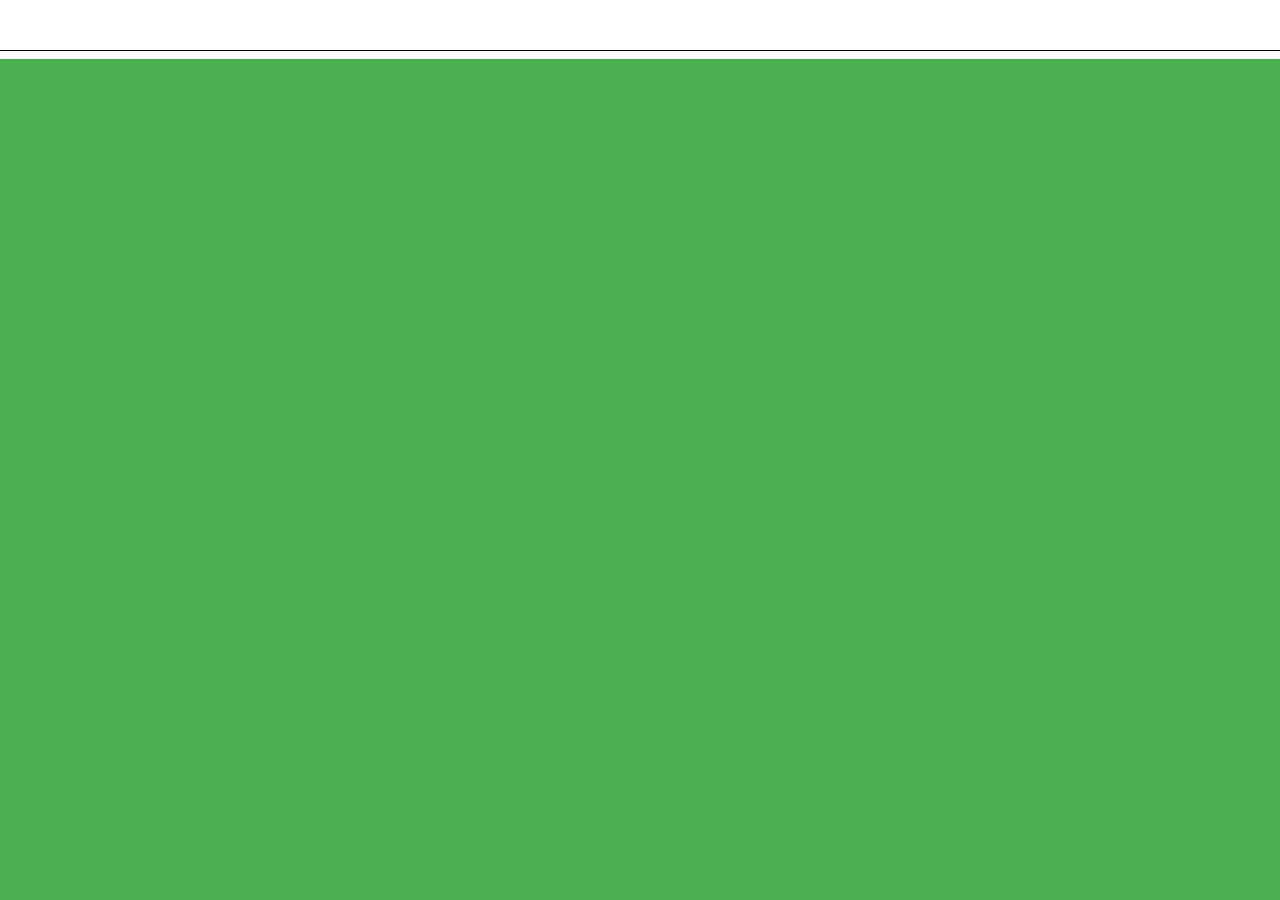
==== tests/tests.html @ 61a3703d "Adicionado mais elementos" ====
<!DOCTYPE html>
<html lang="pt-br">
<head>
    <meta charset="UTF-8">
    <meta name="viewport" content="width=device-width, initial-scale=1.0">
    <title>Quadrado Dinâmico</title>
    <style>
        body, html {
            margin: 0;
            padding: 0;
            height: 100%;
        }

        .elements {
            display: flex;
            flex-direction: column;
            height: 100%;
        }

        .line {
            border: 0;
            height: 1px;
            width: 100%;
            background-color: #000;
            margin-top: 50px;
        }

        .quadrado {
            flex: 1; /* Ocupa todo o espaço disponível */
            background-color: #4CAF50;
            width: 100%;
        }
    </style>
</head>
<body>
    <div class="elements">
        <hr class="line">
        <div class="quadrado">
            <!-- O quadrado preencherá todo o espaço disponível -->
        </div>
    </div>
</body>
</html>
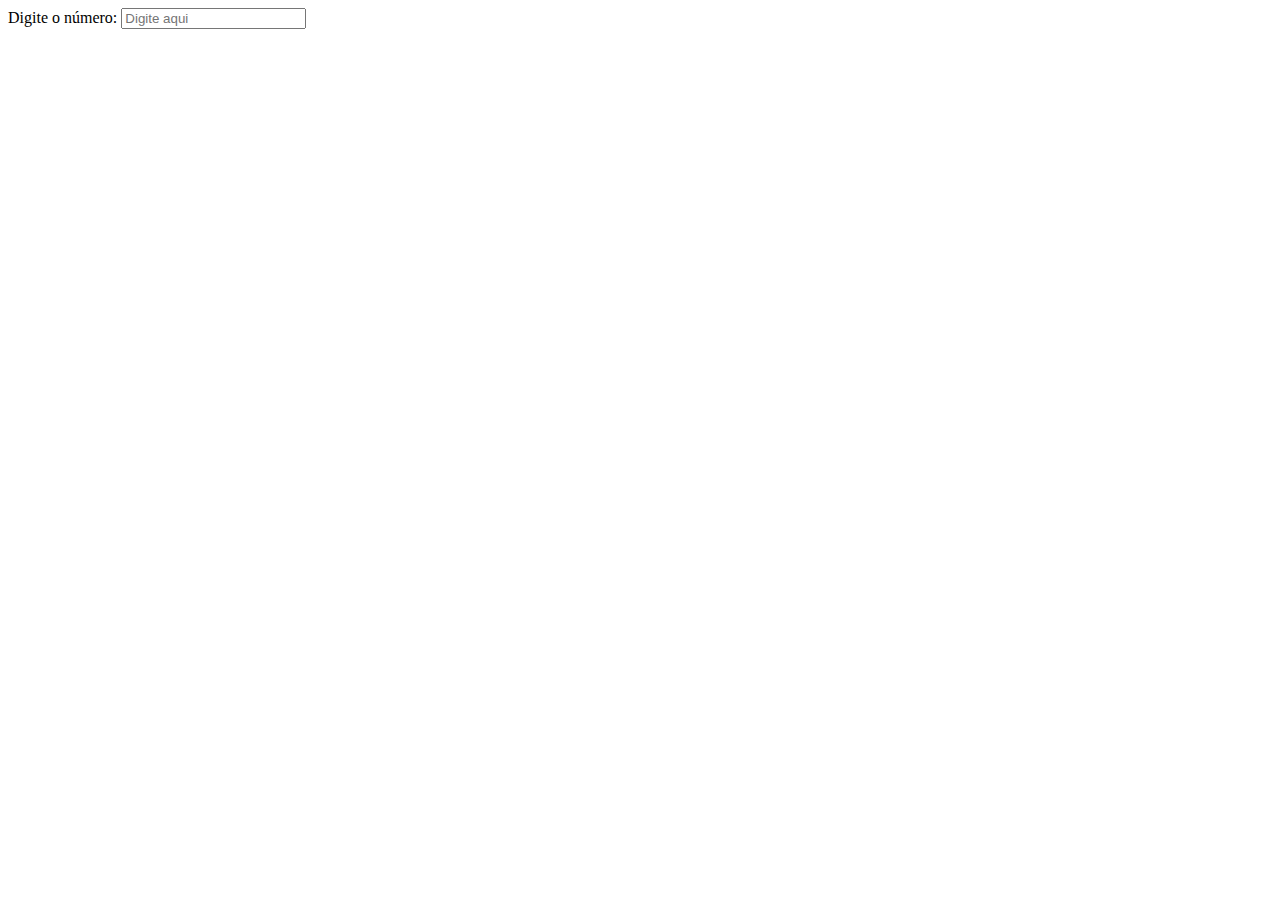
==== commit f72468bf: "Melhorado os elementos" ====
--- a/tests/tests.html
+++ b/tests/tests.html
@@ -1,43 +1,19 @@
 <!DOCTYPE html>
-<html lang="pt-br">
+<html lang="pt-BR">
+
 <head>
     <meta charset="UTF-8">
     <meta name="viewport" content="width=device-width, initial-scale=1.0">
-    <title>Quadrado Dinâmico</title>
-    <style>
-        body, html {
-            margin: 0;
-            padding: 0;
-            height: 100%;
-        }
+    <title>Formato de Input</title>
+    <link rel="stylesheet" href="styles.css">
+</head>
 
-        .elements {
-            display: flex;
-            flex-direction: column;
-            height: 100%;
-        }
+<body>
+    <div class="container">
+        <label for="formatted-input">Digite o número:</label>
+        <input type="text" id="formatted-input" placeholder="Digite aqui" oninput="formatInput()">
+    </div>
+    <script src="script.js"></script>
+</body>
 
-        .line {
-            border: 0;
-            height: 1px;
-            width: 100%;
-            background-color: #000;
-            margin-top: 50px;
-        }
-
-        .quadrado {
-            flex: 1; /* Ocupa todo o espaço disponível */
-            background-color: #4CAF50;
-            width: 100%;
-        }
-    </style>
-</head>
-<body>
-    <div class="elements">
-        <hr class="line">
-        <div class="quadrado">
-            <!-- O quadrado preencherá todo o espaço disponível -->
-        </div>
-    </div>
-</body>
-</html>
+</html>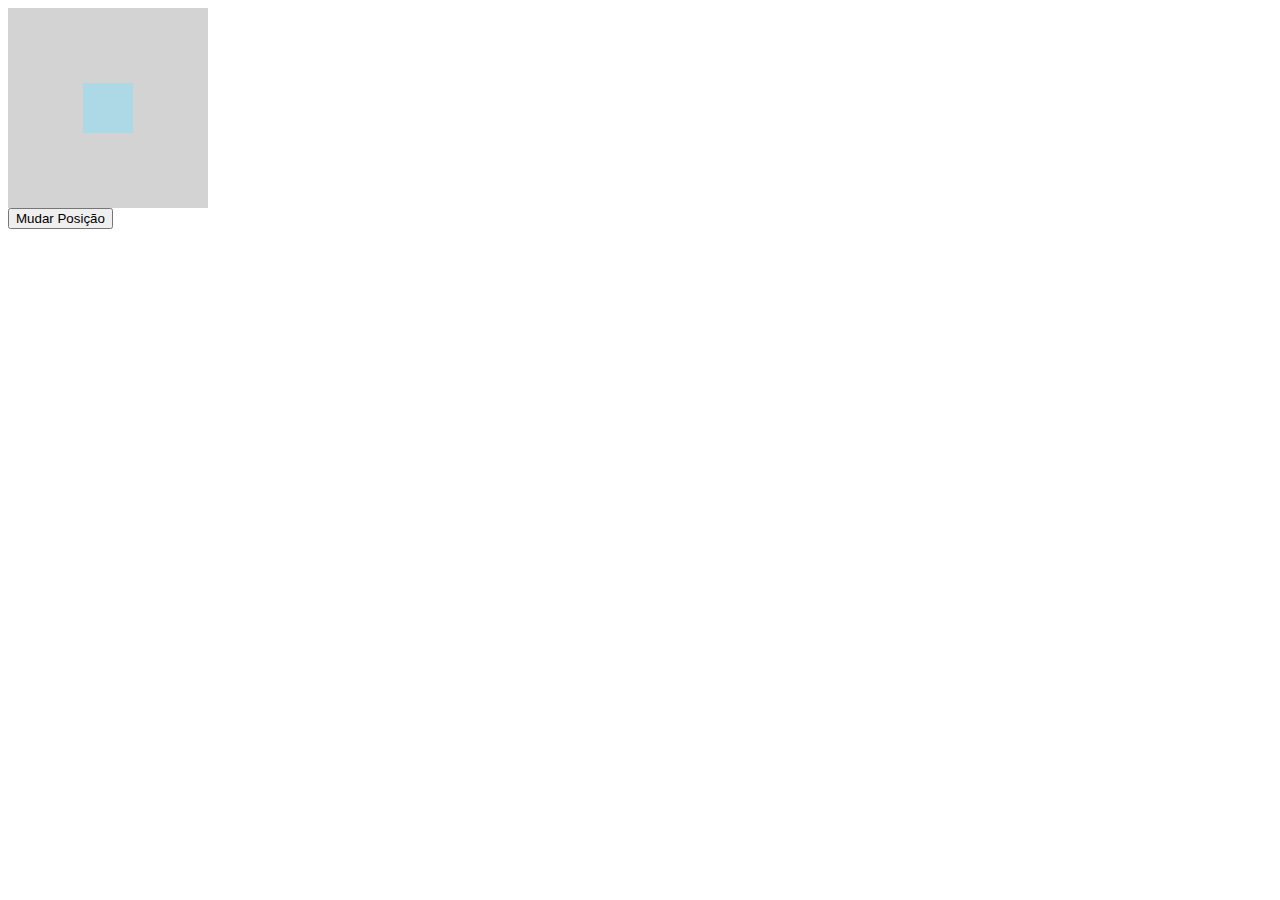
==== commit 6056cfed: "Comecei a adicionar mais elementos no JS para manipular o CSS | A API agora é chamada e seus dados s" ====
--- a/tests/tests.html
+++ b/tests/tests.html
@@ -1,19 +1,50 @@
-<!DOCTYPE html>
-<html lang="pt-BR">
-
-<head>
-    <meta charset="UTF-8">
-    <meta name="viewport" content="width=device-width, initial-scale=1.0">
-    <title>Formato de Input</title>
-    <link rel="stylesheet" href="styles.css">
-</head>
-
-<body>
-    <div class="container">
-        <label for="formatted-input">Digite o número:</label>
-        <input type="text" id="formatted-input" placeholder="Digite aqui" oninput="formatInput()">
-    </div>
-    <script src="script.js"></script>
-</body>
-
-</html>+<!DOCTYPE html>
+<html lang="pt-BR">
+<head>
+    <meta charset="UTF-8">
+    <meta name="viewport" content="width=device-width, initial-scale=1.0">
+    <title>Transição Suave</title>
+    <style>
+        .container {
+            position: relative;
+            height: 200px;
+            width: 200px;
+            background-color: lightgray;
+            overflow: hidden;
+        }
+
+        .elemento {
+            position: absolute;
+            width: 50px;
+            height: 50px;
+            background-color: lightblue;
+            top: 50%;
+            left: 50%;
+            transform: translate(-50%, -50%);
+            transition: all 0.5s ease;
+        }
+
+        .container.mudou .elemento {
+            top: 0;
+            left: 0;
+            transform: translate(0, 0);
+        }
+    </style>
+</head>
+<body>
+
+    <div class="container" id="container">
+        <div class="elemento"></div>
+    </div>
+
+    <button onclick="mudarPosicao()">Mudar Posição</button>
+
+    <script>
+        function mudarPosicao() {
+            var container = document.getElementById("container");
+            container.classList.toggle("mudou");
+        }
+    </script>
+
+</body>
+</html>
